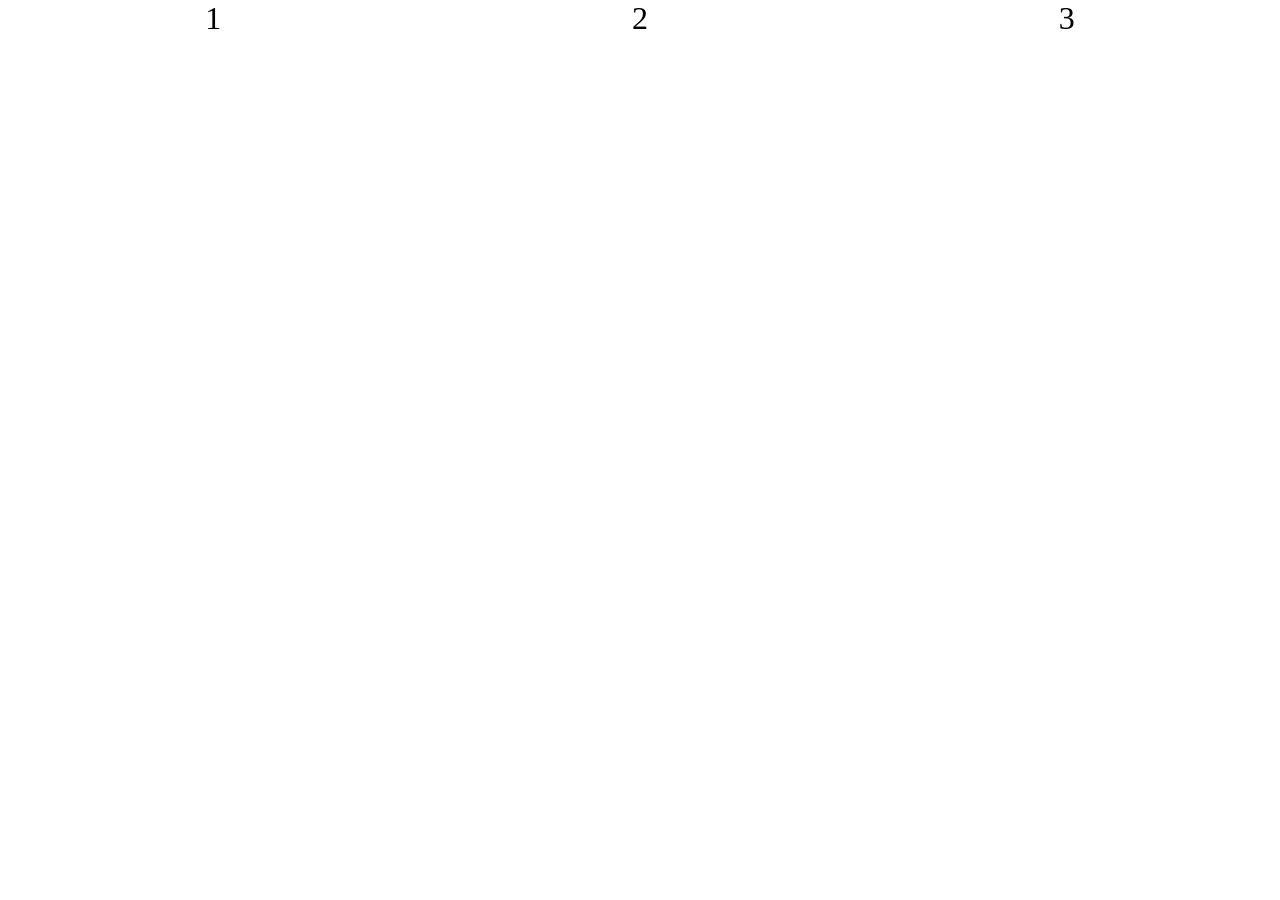
==== Week01/the-deconstructued-pancake.html @ 02f4892e "Practice." ====
<!DOCTYPE html>
<html lang="en">

<head>
    <meta charset="UTF-8">
    <meta name="viewport" content="width=device-width, initial-scale=1.0">
    <title>Document</title>
    <link rel="stylesheet" href="styles/the-deconstructed-pancake.css">
</head>

<body>
    <div class="parent">
        <div class="child">1</div>
        <div class="child">2</div>
        <div class="child">3</div>
    </div>
</body>

</html>
---- Week01/styles/the-deconstructed-pancake.css ----
* {
    padding: 0;
    margin: 0 auto;
}

body {
    font-size: 2rem;
}

.parent {
    display: flex;
    flex-wrap: wrap;
    justify-content: center;

}

.child {
    flex: 
}
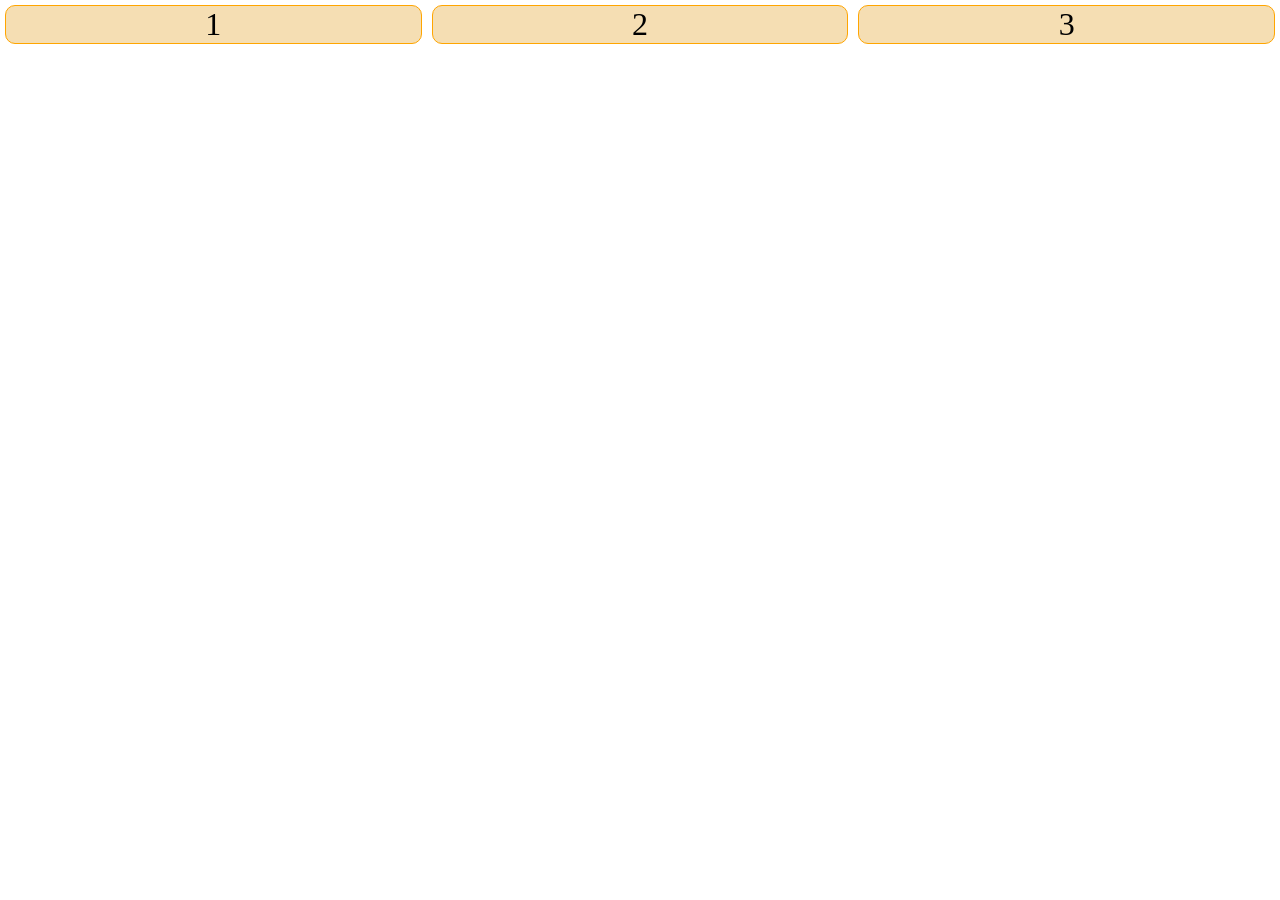
==== commit 7e5b44c4: "Practice." ====
--- a/Week01/the-deconstructued-pancake.html
+++ b/Week01/the-deconstructued-pancake.html
@@ -10,9 +10,9 @@
 
 <body>
     <div class="parent">
-        <div class="child">1</div>
-        <div class="child">2</div>
-        <div class="child">3</div>
+        <div class="child left">1</div>
+        <div class="child center">2</div>
+        <div class="child right">3</div>
     </div>
 </body>
 
--- a/Week01/styles/the-deconstructed-pancake.css
+++ b/Week01/styles/the-deconstructed-pancake.css
@@ -11,9 +11,18 @@
     display: flex;
     flex-wrap: wrap;
     justify-content: center;
-
+    
 }
 
 .child {
-    flex: 
+    border: 1px solid orange;
+    border-radius: 10px;
+    /* padding: 2rem; */
+    margin: 5px;
+    flex: 1 1 300px;
+    background-color: wheat;
+}
+
+.child {
+    text-align: center;
 }
